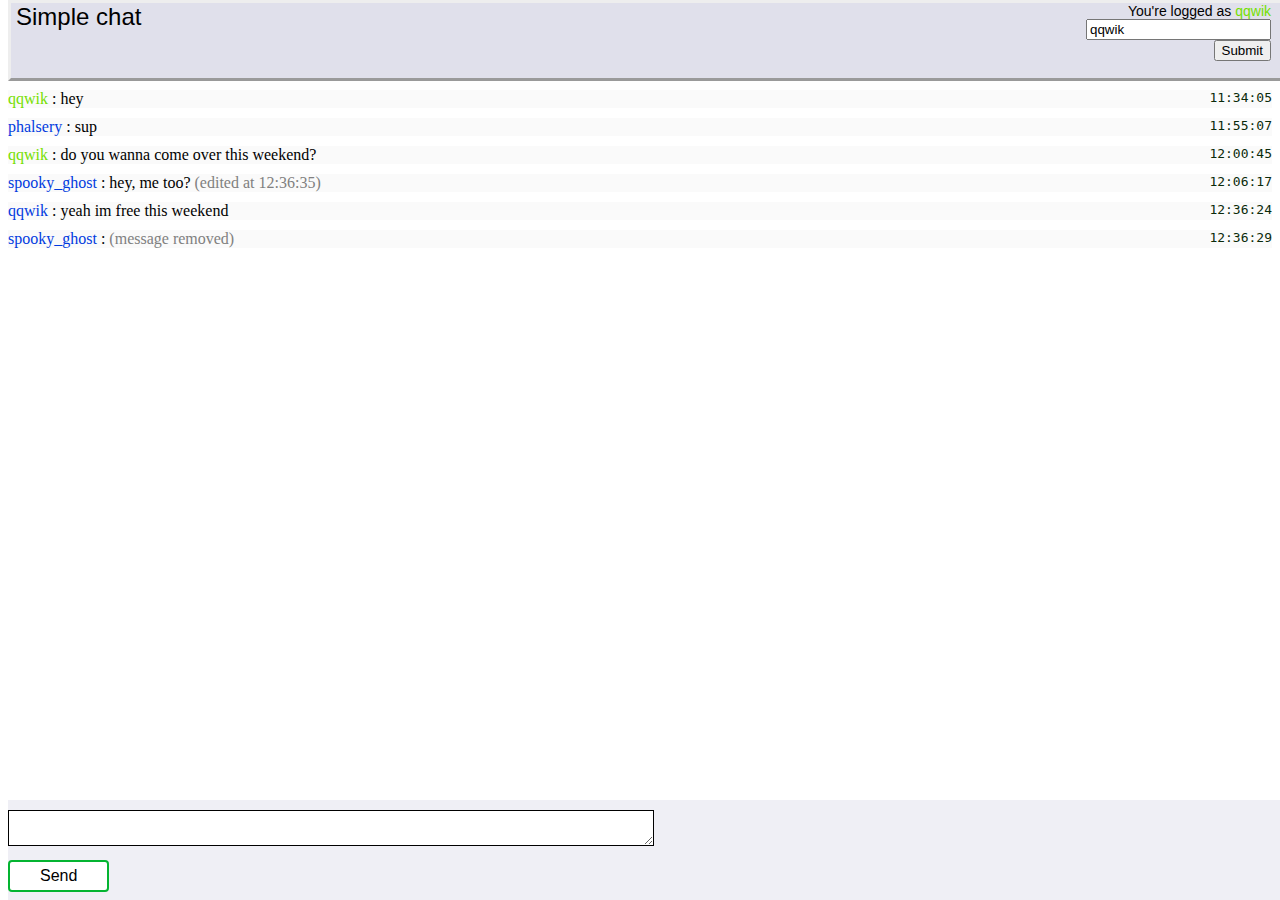
==== UI/index.html @ 7adabd50 "[Lab 3] Add UI" ====
<!DOCTYPE html>
<html>
	<head>
		<title>Simple chat</title>
		<link rel="stylesheet" href="style.css">
	</head>
	<body>
		<div class="header">
			<div class="name">
				Simple chat 
			</div>
			<div class="loginField">
				You're logged as
				<span class="loggedUser">
					qqwik
				</span>
				<form>
					  <input type="text" name="login" value="qqwik" title="type your nickname here">
					  <br>
					  <input type="button" value="Submit">
				</form>
			</div>
		</div>
		<div class="messageList">
			<div class="message usermessage" id="1" onmouseover="showOptions(this)" onmouseout="hideOptions(this)">
				<span class="timestamp">
					11:34:05
				</span>
				<span class="loggedUser">
					qqwik
				</span>
				:
				<span class="messageText">
					hey
				</span>
				<span class="messageMark">
				</span>
				<img src="edit.png" class="option" id="1edi" title="edit message"></img>
				<img src="delete.png" class="option" id="1del" title="delete message"></img>
			</div>
			<div class="message" id="2">
				<span class="timestamp">
					11:55:07
				</span>
				<span class="user">
					phalsery
				</span>
				:
				<span class="messageText">
					sup
				</span>
			</div>
			<div class="message usermessage" id="3" onmouseover="showOptions(this)" onmouseout="hideOptions(this)">
				<span class="timestamp">
					12:00:45
				</span>
				<span class="loggedUser">
					qqwik
				</span>
				:
				<span class="messageText">
					do you wanna come over this weekend? 
				</span>
				<span class="messageMark">
				</span>
				<img src="edit.png" class="option" id="3edi" title="edit message"></img>
				<img src="delete.png" class="option" id="3del" title="delete message"></img>
			</div>
			<div class="message" id="4">
				<span class="timestamp">
					12:06:17
				</span>
				<span class="user">
					spooky_ghost
				</span>
				:
				<span class="messageText">
					hey, me too?
				</span>
				<span class="messageMark">
					(edited at 12:36:35)
				</span>
			</div>
			<div class="message usermessage" id="5">
				<span class="timestamp">
					12:36:24
				</span>
				<span class="user">
					qqwik
				</span>
				:
				<span class="messageText">
					 yeah im free this weekend
				</span>
				<span class="messageMark">
				</span>
			</div>
			<div class="message" id="6">
				<span class="timestamp">
					12:36:29
				</span>
				<span class="user">
					spooky_ghost
				</span>
				:
				<span class="messageText">
				</span>
				<span class="messageMark">
					(message removed)
				</span>
			</div>
		</div>
		<div class="inputField">
			<textarea id="inputField" title='Type your message here' rows="2"></textarea>
			<button class="sendButton" type="button" onclick="alert('Sorry, i am not a real chat yet!')" title="Send your message">Send</button>
		</div>
		<script>
			function showOptions(x) {
				document.getElementById(x.id+"del").style.display = "inline";
				document.getElementById(x.id+"edi").style.display = "inline";
			}
			function hideOptions(x) {
				document.getElementById(x.id+"del").style.display = "none";
				document.getElementById(x.id+"edi").style.display = "none";
			}
		</script>
	</body>
</html>
---- UI/style.css ----
.header {
	text-align: left;
	background-color: #e0e0eb;
	color: black;
	font-family: Arial;
	font-size: 24px;
	border: outset;
	width: 100%;
	min-width: 100px;
	height: 75px;
	position: fixed;
	top: 0px;
}

.name {
	position: absolute;
	display: inline;
	width: 45%;
	left: 5px;
}
.loginField {
	text-align: right;
	width: 45%;
	position: absolute;
	display: inline;
	font-size: 14px;
	right: 20px;
}

.messageList {
	margin-top:90px;
	min-height: 500px;
}

.inputField {
	display: inline;
	background-color: #efeff5;
	position: fixed;
	width: 100%;
	height: 100px;
	bottom: 0px;
}


#inputField {
	border-color: black;
	width: 50%;
	margin-top: 10px;
}
button {
	background-color: #f44336;
    border: none;
    color: white;
    padding: 5px 30px;
    text-align: center;
    display: block;
    font-size: 16px;
    transition-duration: 0.4s;
    cursor: pointer;
}

.sendButton {
	border-radius: 4px;
	margin-top: 10px;
	margin-bottom: 5px;
	background-color: white; 
    color: black; 
    border: 2px solid #04B431;
}

.sendButton:hover {
	background-color: #04B431;
    color: white;
}



.message {
	cursor: hand;
	background-color: #FAFAFA;
	margin-bottom: 10px;
	display: block;
	transition-duration: 0.4s;
}

.message:hover {
	background-color: #d0d0e2;
}

span.user {
	color: #013ADF;
}

span.loggedUser {
	color: #74DF00;
}

span.timestamp {
	color:#0A2A0A;
	float:right;
	font-family:monospace;
	font-size: medium;
}
.messageMark {
	color:gray;

}

.option {
	display: none;
	opacity: 0.5;
	height: 10px;
	width: 10px;
}

.option:hover {
	opacity: 1;
}
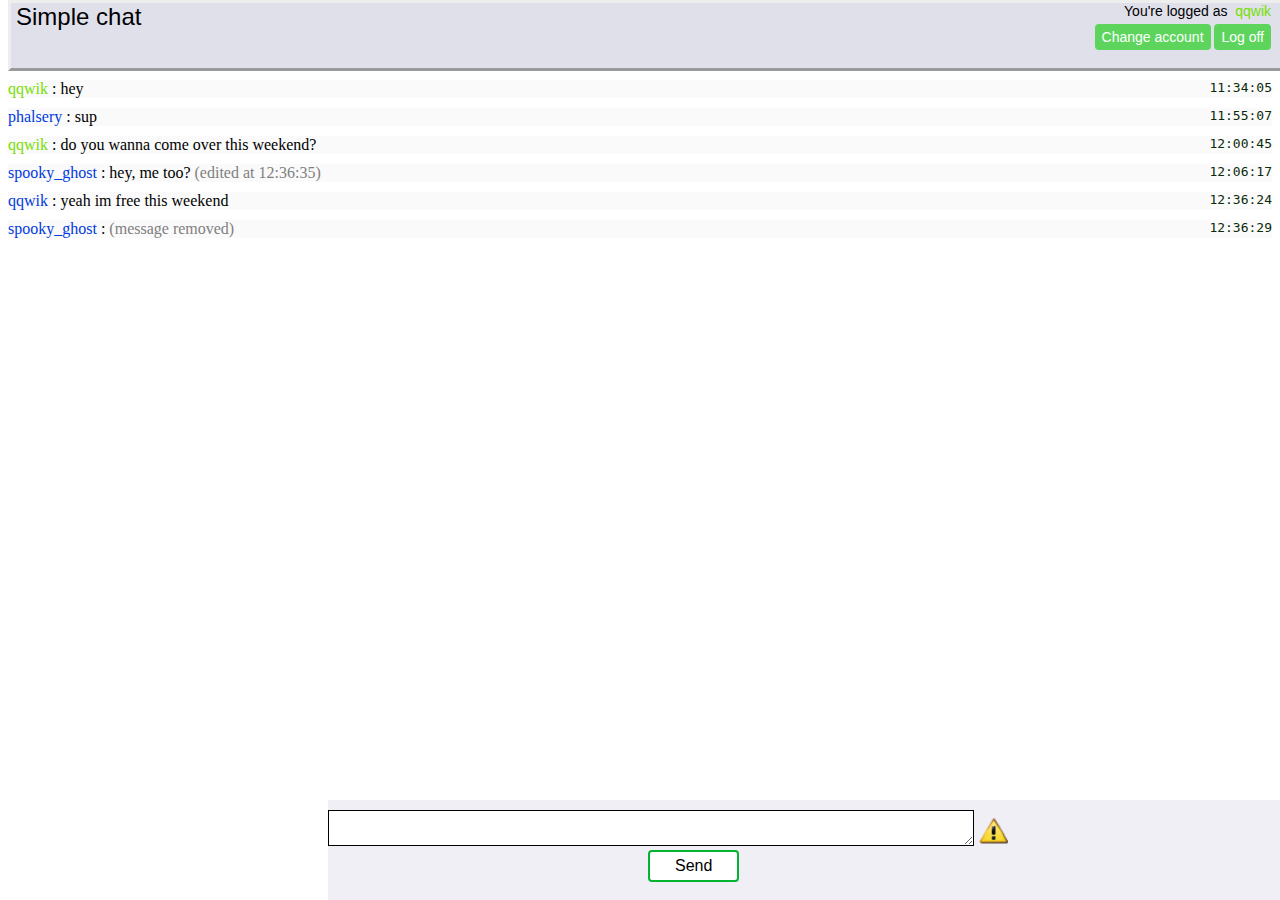
==== commit 440ba3e0: "[Lab 3] Responsiveness" ====
--- a/UI/index.html
+++ b/UI/index.html
@@ -3,6 +3,7 @@
 	<head>
 		<title>Simple chat</title>
 		<link rel="stylesheet" href="style.css">
+		<link rel="stylesheet" href="responsive.css">
 	</head>
 	<body>
 		<div class="header">
@@ -10,15 +11,12 @@
 				Simple chat 
 			</div>
 			<div class="loginField">
-				You're logged as
+				You're logged as&nbsp
 				<span class="loggedUser">
 					qqwik
-				</span>
-				<form>
-					  <input type="text" name="login" value="qqwik" title="type your nickname here">
-					  <br>
-					  <input type="button" value="Submit">
-				</form>
+				</span><br>
+				<button class="loggingOptions" type="button" >Change account</button>
+				<button class="loggingOptions" type="button" >Log off</button>
 			</div>
 		</div>
 		<div class="messageList">
@@ -112,6 +110,7 @@
 		</div>
 		<div class="inputField">
 			<textarea id="inputField" title='Type your message here' rows="2"></textarea>
+			<img src="warning.png" class="warning" title="cannot access the server"></img>
 			<button class="sendButton" type="button" onclick="alert('Sorry, i am not a real chat yet!')" title="Send your message">Send</button>
 		</div>
 		<script>
--- a/UI/style.css
+++ b/UI/style.css
@@ -3,11 +3,9 @@
 	background-color: #e0e0eb;
 	color: black;
 	font-family: Arial;
-	font-size: 24px;
 	border: outset;
 	width: 100%;
 	min-width: 100px;
-	height: 75px;
 	position: fixed;
 	top: 0px;
 }
@@ -23,21 +21,19 @@
 	width: 45%;
 	position: absolute;
 	display: inline;
-	font-size: 14px;
 	right: 20px;
 }
 
 .messageList {
-	margin-top:90px;
-	min-height: 500px;
+	min-height: 200px;
 }
 
 .inputField {
 	display: inline;
+	margin-left: 25%;
 	background-color: #efeff5;
 	position: fixed;
 	width: 100%;
-	height: 100px;
 	bottom: 0px;
 }
 
@@ -48,21 +44,21 @@
 	margin-top: 10px;
 }
 button {
-	background-color: #f44336;
-    border: none;
-    color: white;
-    padding: 5px 30px;
-    text-align: center;
-    display: block;
-    font-size: 16px;
-    transition-duration: 0.4s;
-    cursor: pointer;
+	background-color: #8BE0A1;
+	border: none;
+	color: white;
+	padding: 5px 30px;
+	text-align: center;
+	display: block;
+	font-size: 16px;
+	border-radius:4px;	transition-duration: 0.4s;
+	cursor: pointer;
 }
 
 .sendButton {
-	border-radius: 4px;
-	margin-top: 10px;
-	margin-bottom: 5px;
+	display:block;
+margin-left: 25%;
+top: 50px;
 	background-color: white; 
     color: black; 
     border: 2px solid #04B431;
@@ -73,6 +69,17 @@
     color: white;
 }
 
+.loggingOptions {
+	
+	background-color:#5dd55d;
+	top: 5px;
+	position: relative;
+	display: inline;
+}
+
+.loggingOptions:hover {
+background-color: ##2fb62f;
+}
 
 
 .message {
@@ -105,6 +112,9 @@
 	color:gray;
 
 }
+.warning{
+display:inlone;
+}
 
 .option {
 	display: none;
--- a/UI/responsive.css
+++ b/UI/responsive.css
@@ -0,0 +1,117 @@
+@media screen and (max-width: 2000px) {
+	button {
+		padding: 5px 25px;
+	}
+
+	.header {
+		height: 65px;
+		font-size: 24px;
+	}
+	
+	.messageList {
+		margin-top:80px;
+	}
+	
+	.loginField {
+		font-size: 14px;
+	}
+	
+	.inputField {
+		height: 100px;
+	}
+	
+	.loggingOptions {
+		padding: 5px 7px;
+		font-size: 14px;
+	}	
+	
+	.warning {
+		height: 30px;
+	}
+	
+	.sendButton {
+		top: 50px;
+	}
+}
+
+
+
+@media screen and (max-width: 900px) {
+	button {
+		padding: 2px 15px;
+	}
+	
+	.header {
+		height: 55px;
+		font-size: 20px;
+	}
+	
+	.messageList {
+		margin-top:70px;
+	}
+	
+	.loginField {
+		font-size: 12px;
+	}
+
+	.inputField {
+		height: 90px;
+	}
+	
+	.loggingOptions {
+		padding: 2px 5px;
+		font-size: 12px;
+	}
+	
+	#inputField {
+		height: 20px;
+	}
+	
+	.warning {
+		height: 20px;
+	}
+	
+	.sendButton {
+		top: 40px;
+	}
+}
+
+@media screen and (max-width: 500px) {
+	button {
+		padding: 0px 10px;
+	}
+	
+	#inputField {
+		height: 16px;
+	}
+	
+	.header {
+		height: 45px;
+		font-size: 16px;
+	}
+	
+	.messageList {
+		margin-top:60px;
+	}
+	
+	.loginField {
+		font-size: 10px;
+	}
+	
+	.inputField {
+		height: 75px;
+	}
+	
+	.loggingOptions {
+		padding: 2px 2px;
+		font-size: 10px;
+	}
+	
+	.warning {
+		height: 16px;
+	}
+	
+	.sendButton {
+		top: 35px;
+	}
+}
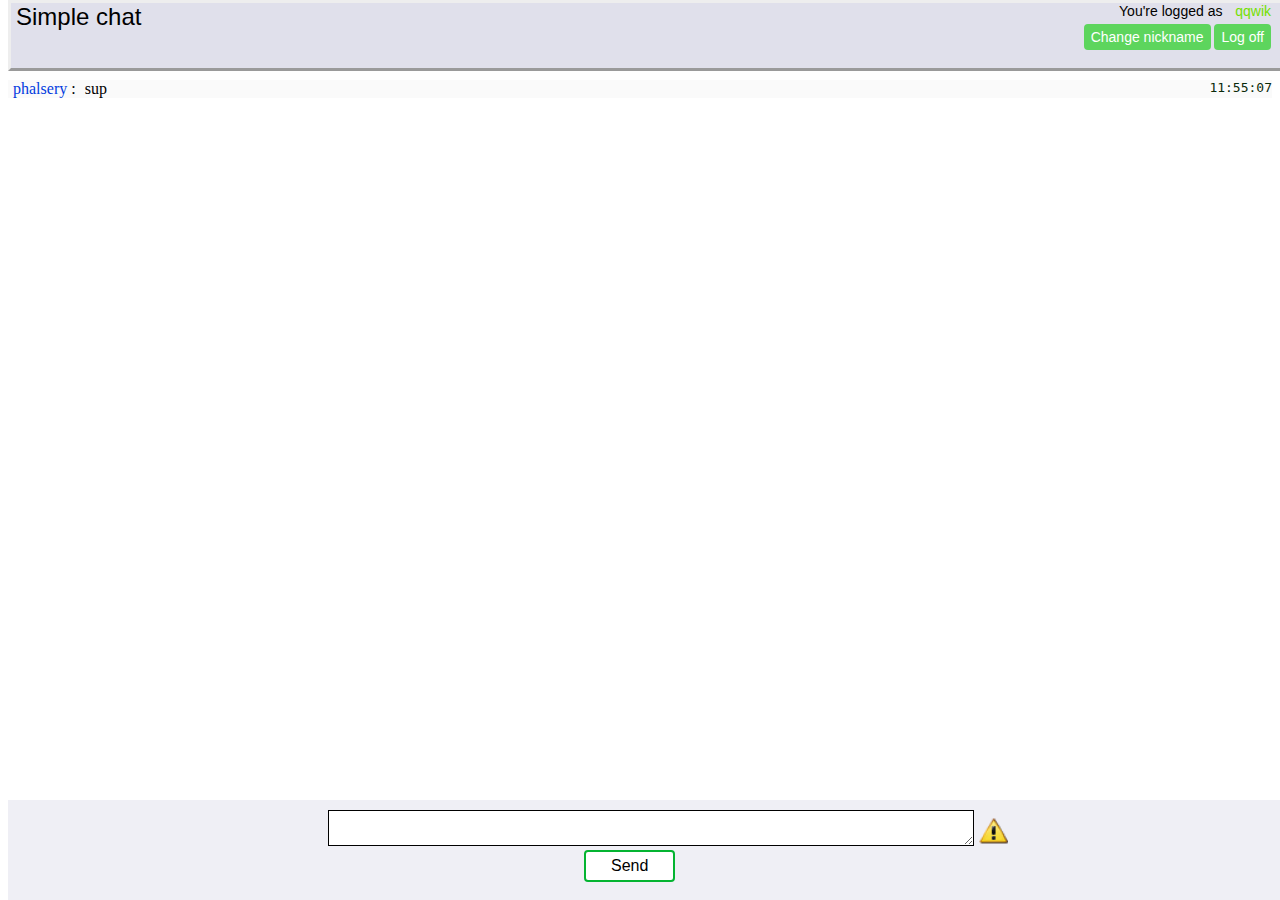
==== commit b057cdba: "[Lab 4] JavaScript" ====
--- a/UI/index.html
+++ b/UI/index.html
@@ -2,10 +2,11 @@
 <html>
 	<head>
 		<title>Simple chat</title>
-		<link rel="stylesheet" href="style.css">
-		<link rel="stylesheet" href="responsive.css">
+		<link rel="stylesheet" href="css/style.css">
+ 		<link rel="stylesheet" href="css/responsive.css">
+		 <script src="scripts/scripts.js"></script>
 	</head>
-	<body>
+	<body onload="run();">
 		<div class="header">
 			<div class="name">
 				Simple chat 
@@ -15,27 +16,11 @@
 				<span class="loggedUser">
 					qqwik
 				</span><br>
-				<button class="loggingOptions" type="button" >Change account</button>
-				<button class="loggingOptions" type="button" >Log off</button>
+				<button class="loggingOptions" id="changenick" type="button" >Change nickname</button>
+				<button class="loggingOptions" id="logoff" type="button" >Log off</button>
 			</div>
 		</div>
 		<div class="messageList">
-			<div class="message usermessage" id="1" onmouseover="showOptions(this)" onmouseout="hideOptions(this)">
-				<span class="timestamp">
-					11:34:05
-				</span>
-				<span class="loggedUser">
-					qqwik
-				</span>
-				:
-				<span class="messageText">
-					hey
-				</span>
-				<span class="messageMark">
-				</span>
-				<img src="edit.png" class="option" id="1edi" title="edit message"></img>
-				<img src="delete.png" class="option" id="1del" title="delete message"></img>
-			</div>
 			<div class="message" id="2">
 				<span class="timestamp">
 					11:55:07
@@ -48,80 +33,11 @@
 					sup
 				</span>
 			</div>
-			<div class="message usermessage" id="3" onmouseover="showOptions(this)" onmouseout="hideOptions(this)">
-				<span class="timestamp">
-					12:00:45
-				</span>
-				<span class="loggedUser">
-					qqwik
-				</span>
-				:
-				<span class="messageText">
-					do you wanna come over this weekend? 
-				</span>
-				<span class="messageMark">
-				</span>
-				<img src="edit.png" class="option" id="3edi" title="edit message"></img>
-				<img src="delete.png" class="option" id="3del" title="delete message"></img>
-			</div>
-			<div class="message" id="4">
-				<span class="timestamp">
-					12:06:17
-				</span>
-				<span class="user">
-					spooky_ghost
-				</span>
-				:
-				<span class="messageText">
-					hey, me too?
-				</span>
-				<span class="messageMark">
-					(edited at 12:36:35)
-				</span>
-			</div>
-			<div class="message usermessage" id="5">
-				<span class="timestamp">
-					12:36:24
-				</span>
-				<span class="user">
-					qqwik
-				</span>
-				:
-				<span class="messageText">
-					 yeah im free this weekend
-				</span>
-				<span class="messageMark">
-				</span>
-			</div>
-			<div class="message" id="6">
-				<span class="timestamp">
-					12:36:29
-				</span>
-				<span class="user">
-					spooky_ghost
-				</span>
-				:
-				<span class="messageText">
-				</span>
-				<span class="messageMark">
-					(message removed)
-				</span>
-			</div>
+			
 		</div>
 		<div class="inputField">
 			<textarea id="inputField" title='Type your message here' rows="2"></textarea>
-			<img src="warning.png" class="warning" title="cannot access the server"></img>
-			<button class="sendButton" type="button" onclick="alert('Sorry, i am not a real chat yet!')" title="Send your message">Send</button>
-		</div>
-		<script>
-			function showOptions(x) {
-				document.getElementById(x.id+"del").style.display = "inline";
-				document.getElementById(x.id+"edi").style.display = "inline";
-			}
-			function hideOptions(x) {
-				document.getElementById(x.id+"del").style.display = "none";
-				document.getElementById(x.id+"edi").style.display = "none";
-			}
-		</script>
+			<img src="warning.png" class="warning" title="cannot access the server"></img><button class="cancelButton" type="button">Cancel</button><button class="sendButton" type="button" title="Send your message">Send</button></div>
+		
 	</body>
 </html>--- a/UI/css/style.css
+++ b/UI/css/style.css
@@ -0,0 +1,147 @@
+.header {
+	text-align: left;
+	background-color: #e0e0eb;
+	color: black;
+	font-family: Arial;
+	border: outset;
+	width: 100%;
+	min-width: 100px;
+	position: fixed;
+	top: 0px;
+}
+
+.name {
+	position: absolute;
+	display: inline;
+	width: 45%;
+	left: 5px;
+}
+.loginField {
+	text-align: right;
+	width: 45%;
+	position: absolute;
+	display: inline;
+	right: 20px;
+}
+
+.messageList {
+	min-height: 200px;
+}
+
+.inputField {
+	display: inline;
+	background-color: #efeff5;
+	position: fixed;
+	width: 100%;
+	bottom: 0px;
+}
+
+
+#inputField {
+	border-color: black;
+	margin-left: 25%;
+	width: 50%;
+	margin-top: 10px;
+}
+
+
+span{
+	margin-left: 5px;
+}
+button {
+	background-color: #8BE0A1;
+	border: none;
+	color: white;
+	padding: 5px 30px;
+	text-align: center;
+	display: block;
+	font-size: 16px;
+	border-radius:4px;	transition-duration: 0.4s;
+	cursor: pointer;
+}
+
+.sendButton {
+display: inline-block;
+margin-left: 45%;
+top: 50px;
+	background-color: white; 
+    color: black; 
+    border: 2px solid #04B431;
+}
+
+.cancelButton{
+	display:none;
+margin-left:25%;
+	top: 50px;
+	background-color:white;
+	color: black;
+	border: 2px solid #ff3333;
+}
+
+.sendButton:hover {
+	background-color: #04B431;
+    color: white;
+}
+
+.loggingOptions {
+	
+	background-color:#5dd55d;
+	top: 5px;
+	position: relative;
+	display: inline;
+}
+
+.loggingOptions:hover {
+background-color: ##2fb62f;
+}
+
+.cancelButton:hover{
+	background-color: #ff3333;
+	color:white;
+}
+
+.message {
+	cursor: pointer;
+	background-color: #FAFAFA;
+	margin-bottom: 10px;
+	display: block;
+	transition-duration: 0.4s;
+}
+
+.message:hover {
+	background-color: #d0d0e2;
+}
+
+span.user {
+	color: #013ADF;
+}
+
+span.loggedUser {
+	color: #74DF00;
+}
+
+span.timestamp {
+	color:#0A2A0A;
+	float:right;
+	font-family:monospace;
+	font-size: medium;
+}
+.messageMark {
+	color:gray;
+
+}
+.warning{
+display:inlone;
+}
+
+.option {
+	display: none;
+	margin-left: 5px;
+	opacity: 0.5;
+	height: 10px;
+	width: 10px;
+}
+
+.option:hover {
+	opacity: 1;
+}--- a/UI/css/responsive.css
+++ b/UI/css/responsive.css
@@ -0,0 +1,117 @@
+@media screen and (max-width: 2000px) {
+	button {
+		padding: 5px 25px;
+	}
+
+	.header {
+		height: 65px;
+		font-size: 24px;
+	}
+	
+	.messageList {
+		margin-top:80px;
+	}
+	
+	.loginField {
+		font-size: 14px;
+	}
+	
+	.inputField {
+		height: 100px;
+	}
+	
+	.loggingOptions {
+		padding: 5px 7px;
+		font-size: 14px;
+	}	
+	
+	.warning {
+		height: 30px;
+	}
+	
+	.sendButton {
+		top: 50px;
+	}
+}
+
+
+
+@media screen and (max-width: 900px) {
+	button {
+		padding: 2px 15px;
+	}
+	
+	.header {
+		height: 55px;
+		font-size: 20px;
+	}
+	
+	.messageList {
+		margin-top:70px;
+	}
+	
+	.loginField {
+		font-size: 12px;
+	}
+
+	.inputField {
+		height: 90px;
+	}
+	
+	.loggingOptions {
+		padding: 2px 5px;
+		font-size: 12px;
+	}
+	
+	#inputField {
+		height: 20px;
+	}
+	
+	.warning {
+		height: 20px;
+	}
+	
+	.sendButton {
+		top: 40px;
+	}
+}
+
+@media screen and (max-width: 500px) {
+	button {
+		padding: 0px 10px;
+	}
+	
+	#inputField {
+		height: 16px;
+	}
+	
+	.header {
+		height: 45px;
+		font-size: 16px;
+	}
+	
+	.messageList {
+		margin-top:60px;
+	}
+	
+	.loginField {
+		font-size: 10px;
+	}
+	
+	.inputField {
+		height: 75px;
+	}
+	
+	.loggingOptions {
+		padding: 2px 2px;
+		font-size: 10px;
+	}
+	
+	.warning {
+		height: 16px;
+	}
+	
+	.sendButton {
+		top: 35px;
+	}
+}
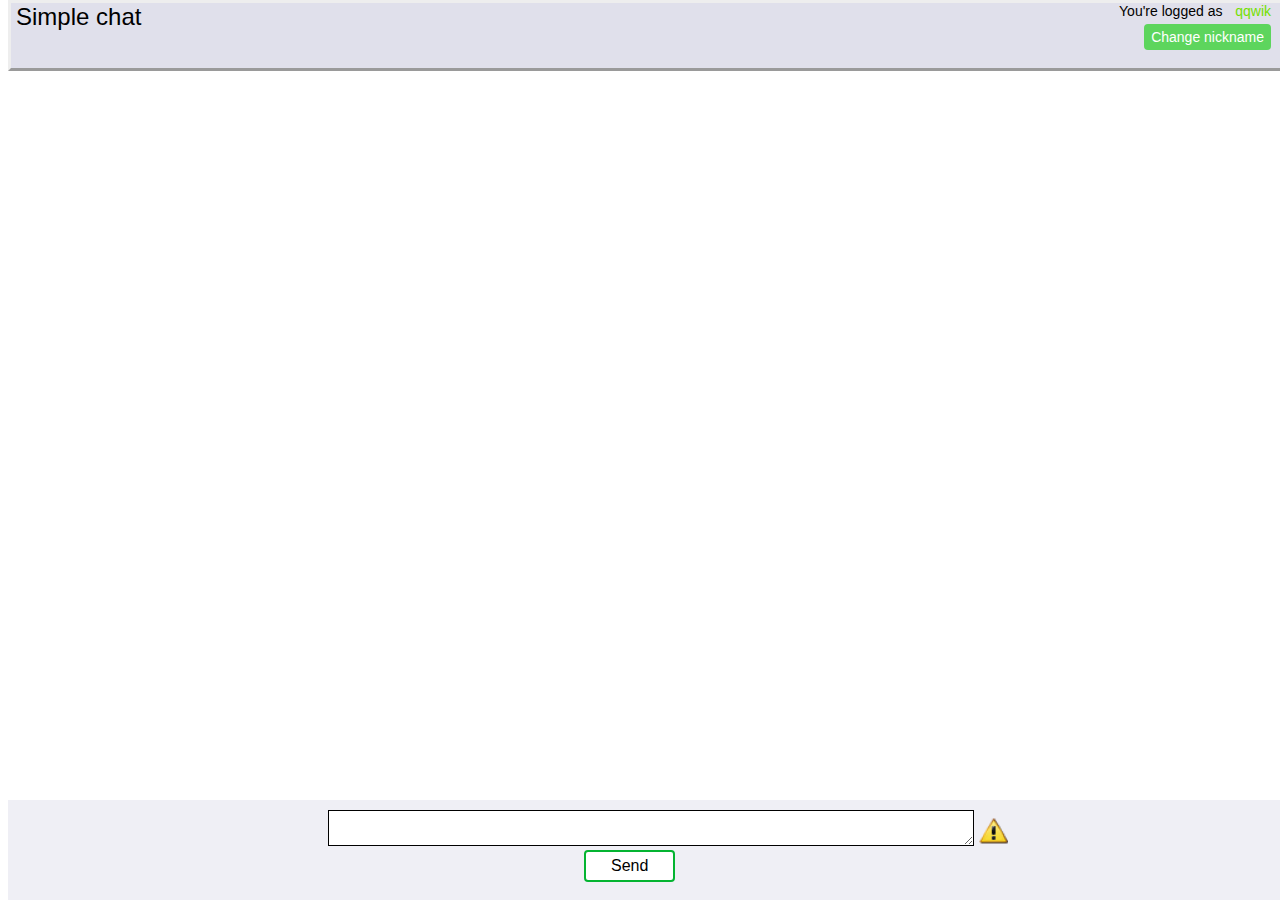
==== commit c89f65ac: "[Lab 6,7]" ====
--- a/UI/index.html
+++ b/UI/index.html
@@ -13,31 +13,22 @@
 			</div>
 			<div class="loginField">
 				You're logged as&nbsp
-				<span class="loggedUser">
-					qqwik
+				<span class="loggedUser usernameField">
 				</span><br>
 				<button class="loggingOptions" id="changenick" type="button" >Change nickname</button>
-				<button class="loggingOptions" id="logoff" type="button" >Log off</button>
-			</div>
-		</div>
-		<div class="messageList">
-			<div class="message" id="2">
-				<span class="timestamp">
-					11:55:07
-				</span>
-				<span class="user">
-					phalsery
-				</span>
-				:
-				<span class="messageText">
-					sup
-				</span>
+				
 			</div>
 			
 		</div>
+ 		<div class="messageList"></div>
 		<div class="inputField">
 			<textarea id="inputField" title='Type your message here' rows="2"></textarea>
 			<img src="warning.png" class="warning" title="cannot access the server"></img><button class="cancelButton" type="button">Cancel</button><button class="sendButton" type="button" title="Send your message">Send</button></div>
-		
+		<div id="messageTemplate" style="display: none">
+ 		<span class="timestamp"></span><span class="user"></span>:<span class="messageText"></span><span class="messageMark"></span>
+ 		</div>
+ 		<div id="usermessageTemplate" style="display: none">
+ 		<span class="timestamp"></span><span class="loggedUser"></span>:<span class="messageText"></span><span class="messageMark"></span><img class="option deleteOption" src="delete.png" title="delete message"><img class="option editOption" src="edit.png" title="edit message" onclick="editMessage()">
+ 		</div>
 	</body>
 </html>